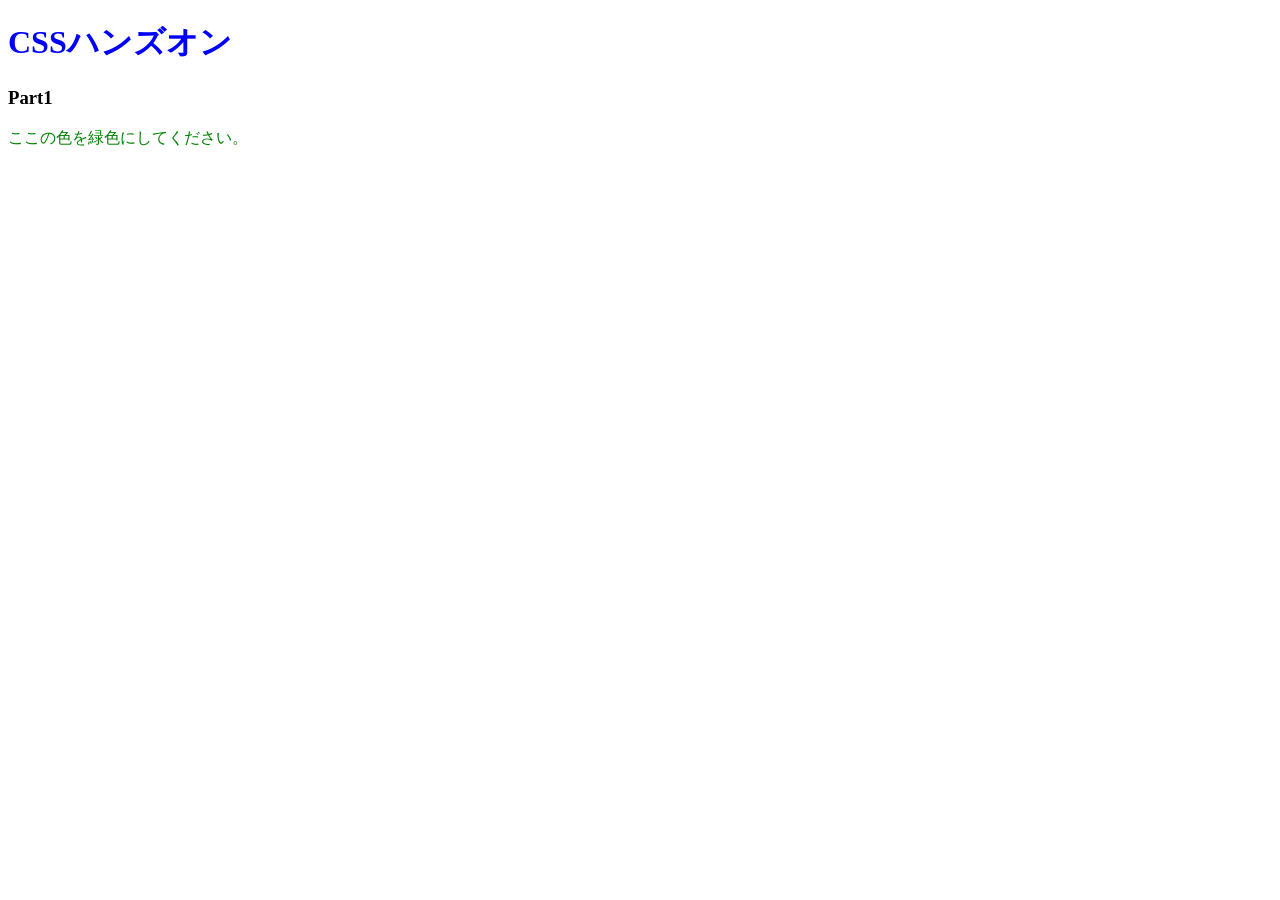
==== 01.CSSの基本を知ろう/index.html @ a3c019b3 "Part1 CSSの基本を知ろう" ====
<!DOCTYPE html>
<html lang="ja">
<head>
  <meta charset="UTF-8" />
  <!-- ここにstyles.cssを適用するコードを記述 -->
  <link rel="stylesheet" href="styles.css" />

  <title>Document</title>
  <style>
    h1 {
      color: blue;
    }
    p {
      color: green;
    }
  </style>
</head>
<body>

   <h1>CSSハンズオン</h1>
  <h3>Part1</h3>
  <p>ここの色を緑色にしてください。</p>
</body>
</html>
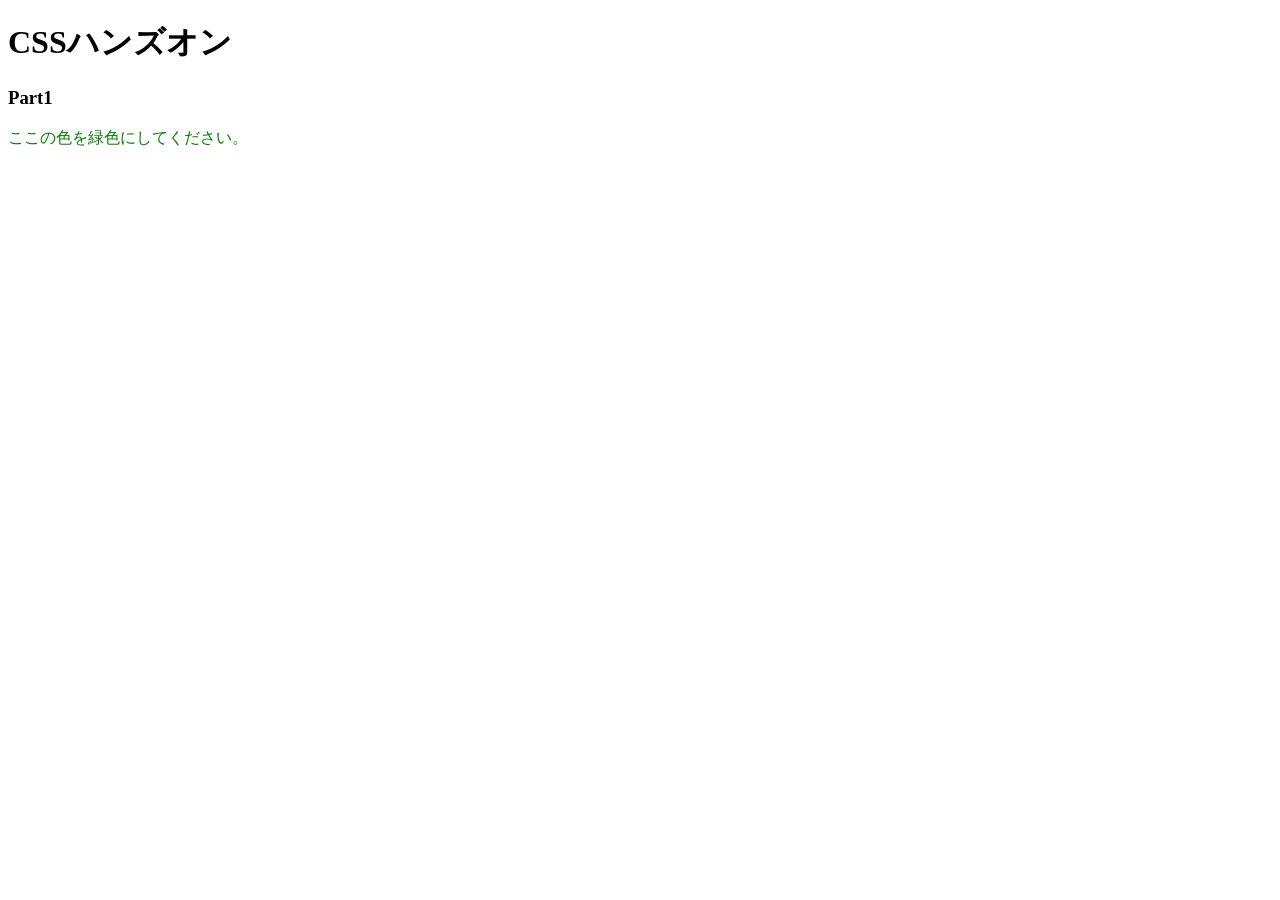
==== commit 5bdc3de3: "Part1 CSSの基本を知ろう" ====
--- a/01.CSSの基本を知ろう/index.html
+++ b/01.CSSの基本を知ろう/index.html
@@ -6,14 +6,7 @@
   <link rel="stylesheet" href="styles.css" />
 
   <title>Document</title>
-  <style>
-    h1 {
-      color: blue;
-    }
-    p {
-      color: green;
-    }
-  </style>
+
 </head>
 <body>
 
--- a/01.CSSの基本を知ろう/styles.css
+++ b/01.CSSの基本を知ろう/styles.css
@@ -0,0 +1,8 @@
+/* h1要素の文字色を青色で宣言 */
+hi {
+  color: blue;
+}
+/* p要素の文字色を緑色で宣言 */
+p {
+  color: green;
+}
